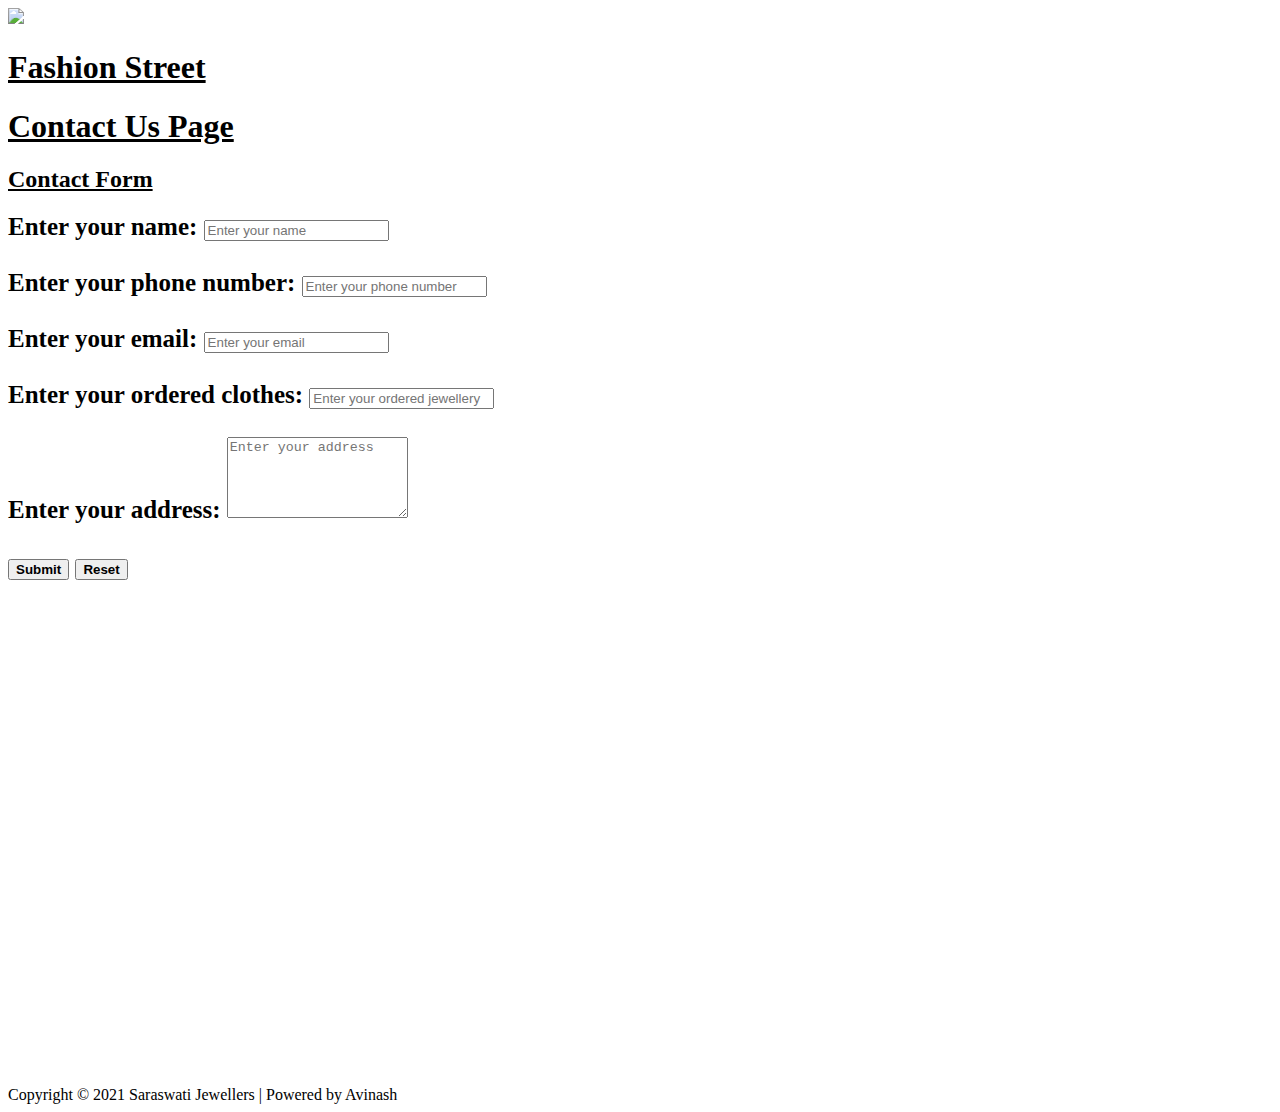
==== contact.html @ 8496cdb7 "Update contact.html" ====
<!doctype html>
<html>
<head>
<title>Contact Us</title>
<link rel="preconnect" href="https://fonts.googleapis.com">
<link rel="stylesheet" href="css/styleServices.css">
</head>
<body>
<img src="file:///G:/Complete%20Web%20Development%20Bootcamp/cloth%20website/images/img5.jpg.jpg">
<h1><u>Fashion Street</u></h1>
<h1><u>Contact Us Page</u></h1>
<h2><u>Contact Form</u></h2>
<form style=font-size:25px;>
<b>Enter your name:</b> <input type="text" placeholder="Enter your name"><br><br>
<b>Enter your phone number:</b> <input type="text" name="text" placeholder="Enter your phone number"><br><br>
<b>Enter your email:</b> <input type="email" name="email" placeholder="Enter your email"><br><br>
<b>Enter your ordered clothes:</b> <input type="text" name="text" placeholder="Enter your ordered jewellery"><br><br>
<b>Enter your address:</b> <textarea cols="20" rows="5" placeholder="Enter your address"></textarea><br><br>
<button type="submit" value="submit"><b>Submit</b></button>
<button type="reset" value="reset"><b>Reset</b></button>
</font>
<p><iframe src="https://www.google.com/maps/embed?pb=!1m18!1m12!1m3!1d3809.500884078266!2d74.18335401444689!3d17.291365688136224!2m3!1f0!2f0!3f0!3m2!1i1024!2i768!4f13.1!3m3!1m2!1s0x3bc1824782c6338f%3A0x653b4921ef4f2b16!2sFashion%20Street!5e0!3m2!1sen!2sin!4v1631438704926!5m2!1sen!2sin" width="600" height="450" style="border:0;" allowfullscreen="" loading="lazy"></iframe></p>
</form>
<footer>
Copyright &copy; 2021 Saraswati Jewellers | Powered by Avinash
</footer>
</body>
</html>
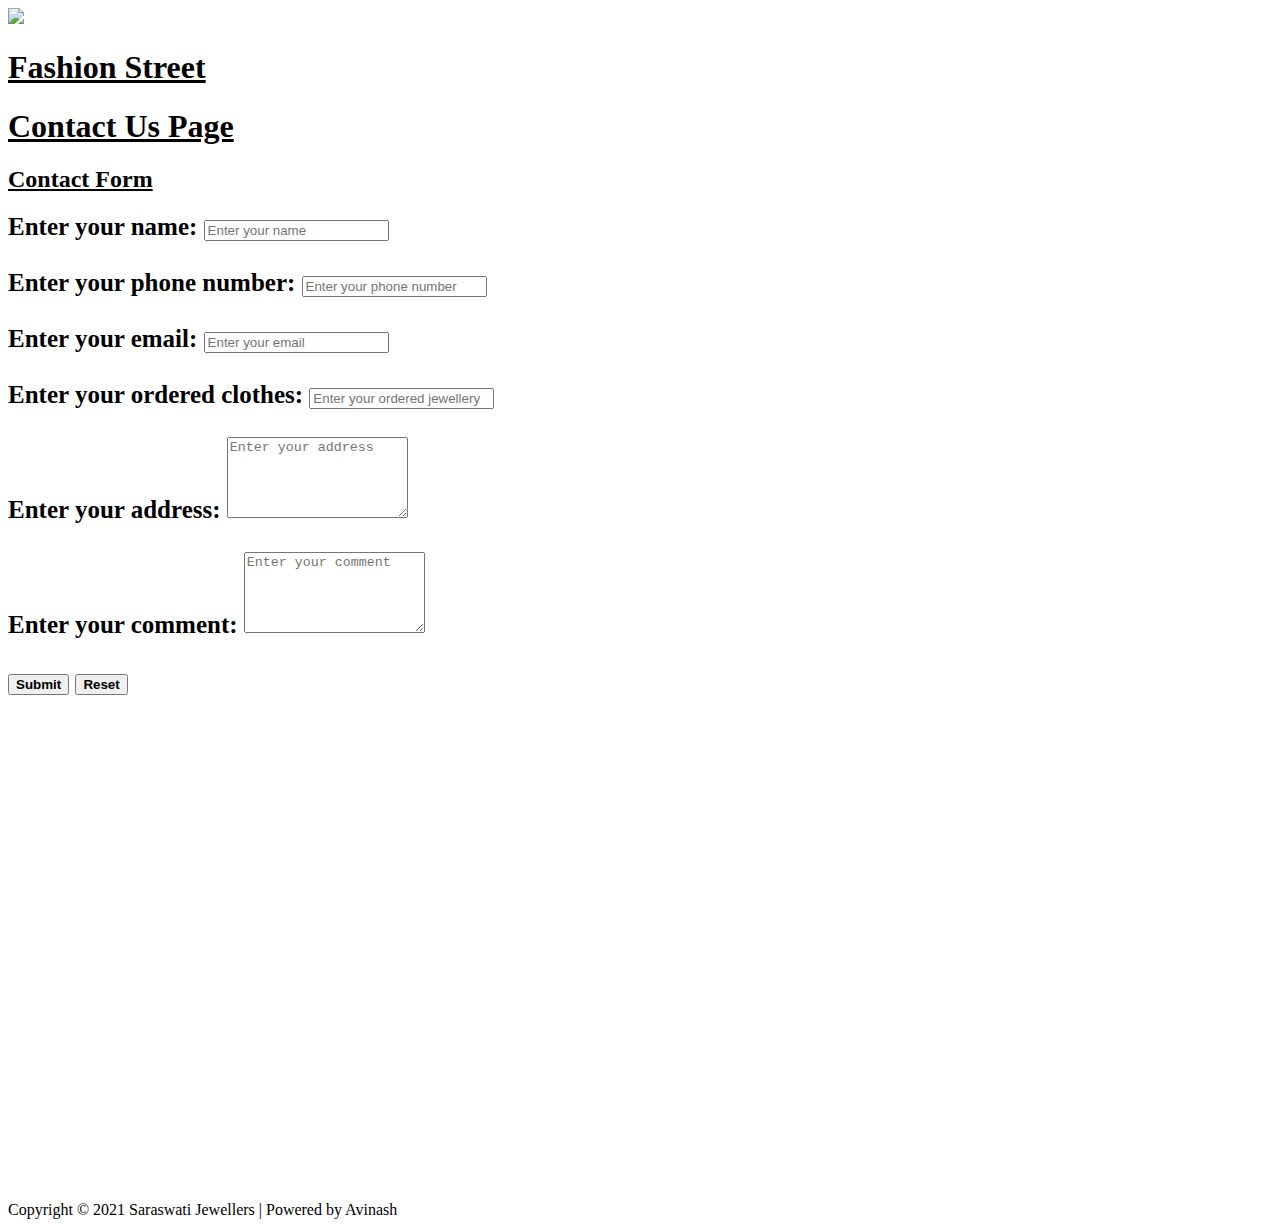
==== commit 08296873: "Update contact.html" ====
--- a/contact.html
+++ b/contact.html
@@ -16,6 +16,7 @@
 <b>Enter your email:</b> <input type="email" name="email" placeholder="Enter your email"><br><br>
 <b>Enter your ordered clothes:</b> <input type="text" name="text" placeholder="Enter your ordered jewellery"><br><br>
 <b>Enter your address:</b> <textarea cols="20" rows="5" placeholder="Enter your address"></textarea><br><br>
+<b>Enter your comment:</b> <textarea cols="20" rows="5" placeholder="Enter your comment"></textarea><br><br>
 <button type="submit" value="submit"><b>Submit</b></button>
 <button type="reset" value="reset"><b>Reset</b></button>
 </font>
